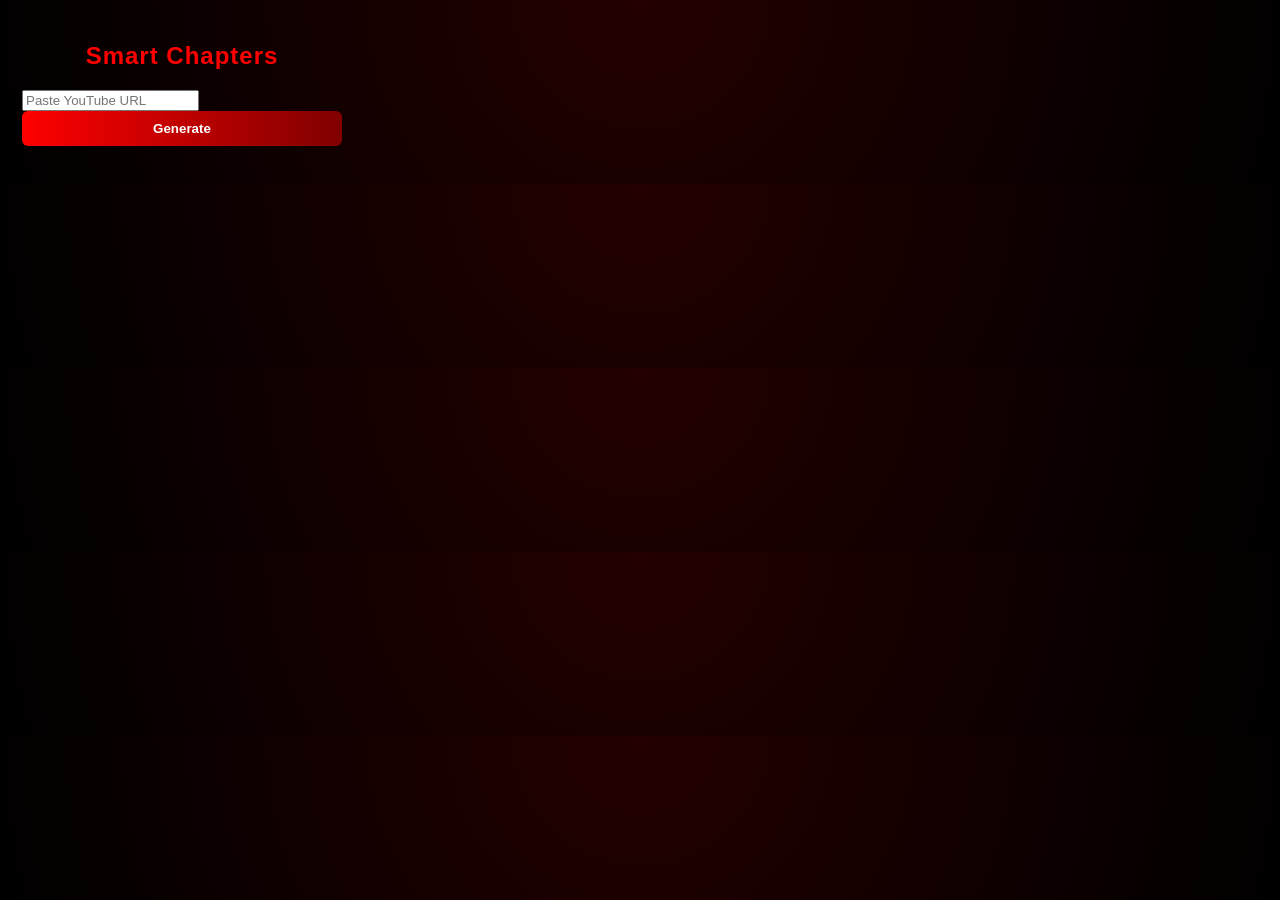
==== extension/popup.html @ 5cd575bf "updated everything" ====
<!DOCTYPE html>
<html>
<head>
  <link rel="stylesheet" href="style.css">
</head>
<body>
  <h2>Smart Chapters</h2>

  <input id="url" placeholder="Paste YouTube URL">
  <button id="generate">Generate</button>

  <div id="status"></div>
  <ul id="chapters"></ul>

  <script src="popup.js"></script>
</body>
</html>
---- extension/style.css ----
body {
  background: radial-gradient(circle at top, #240000, #000);
  color: #ff3b3b;
  font-family: "Segoe UI", sans-serif;
  width: 320px;
  padding: 14px;
}

h2 {
  text-align: center;
  color: #ff0000;
  letter-spacing: 1px;
}

button {
  width: 100%;
  background: linear-gradient(90deg, #ff0000, #800000);
  border: none;
  padding: 10px;
  color: white;
  font-weight: bold;
  cursor: pointer;
  border-radius: 6px;
  transition: transform 0.15s ease, box-shadow 0.15s ease;
}

button:hover {
  transform: scale(1.03);
  box-shadow: 0 0 12px #ff0000aa;
}

#status {
  text-align: center;
  margin: 8px 0;
  animation: pulse 1.4s infinite;
}

@keyframes pulse {
  0% { opacity: .4; }
  50% { opacity: 1; }
  100% { opacity: .4; }
}

li {
  background: #150000;
  border: 1px solid #ff000055;
  margin: 6px 0;
  padding: 6px;
  border-radius: 5px;
  cursor: pointer;
  transition: all 0.15s;
}

li:hover {
  background: #ff0000;
  color: black;
}
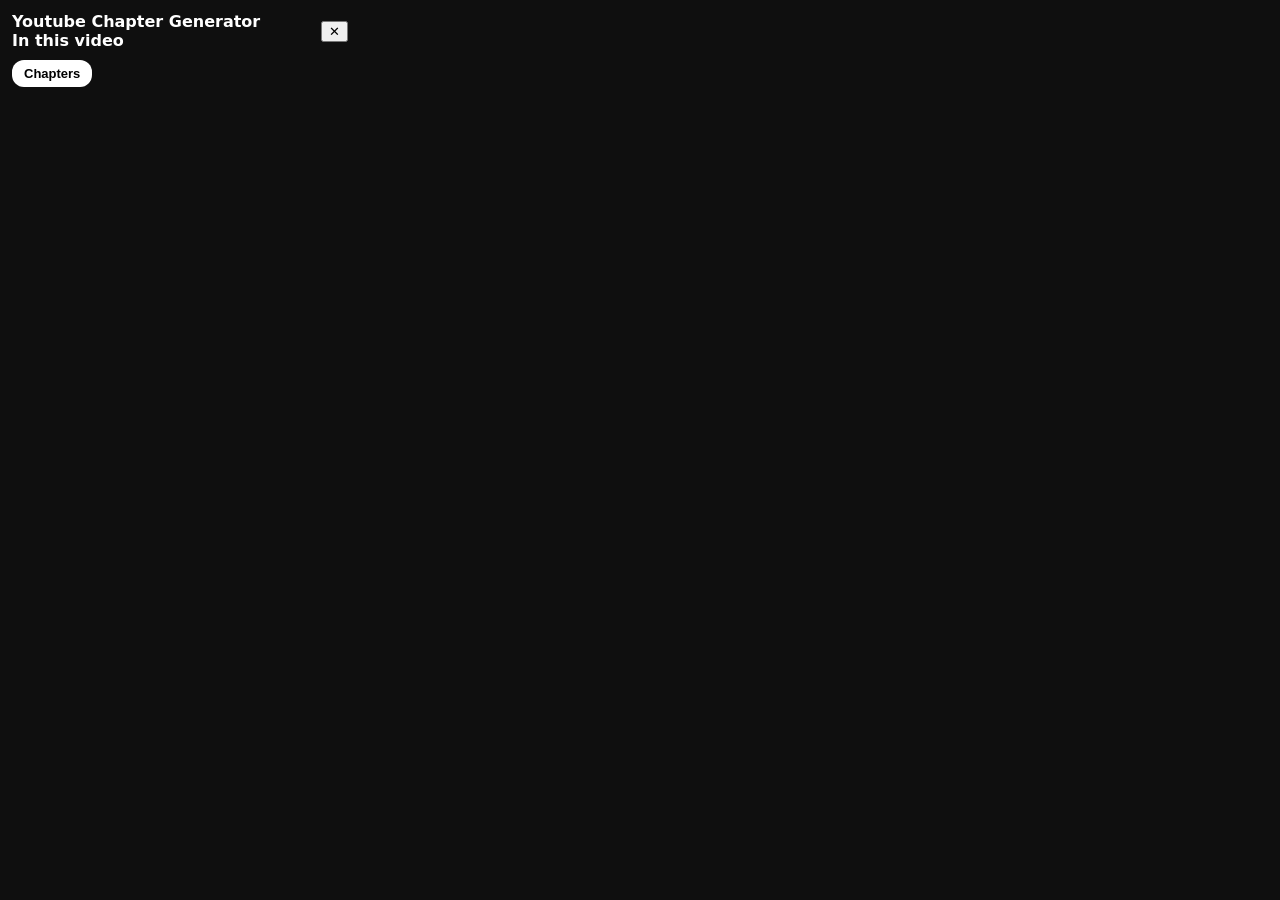
==== commit cd7b03a7: "Final push for prototype. Future inclusions include integrating Ollama or other LLM, fix the page re" ====
--- a/extension/popup.html
+++ b/extension/popup.html
@@ -1,16 +1,24 @@
 <!DOCTYPE html>
 <html>
 <head>
-  <link rel="stylesheet" href="style.css">
+  <meta charset="UTF-8" />
+  <link rel="stylesheet" href="style.css" />
 </head>
 <body>
-  <h2>Smart Chapters</h2>
+  <div class="panel">
+    <div class="header">
+      <span>Youtube Chapter Generator<br>In this video</span>
+      <button id="closeBtn">✕</button>
+    </div>
 
-  <input id="url" placeholder="Paste YouTube URL">
-  <button id="generate">Generate</button>
+    <div class="tabs">
+      <button class="tab active">Chapters</button>
+    </div>
 
-  <div id="status"></div>
-  <ul id="chapters"></ul>
+    <div id="status" class="status"></div>
+
+    <div id="chapters" class="chapter-list"></div>
+  </div>
 
   <script src="popup.js"></script>
 </body>
--- a/extension/style.css
+++ b/extension/style.css
@@ -1,57 +1,125 @@
-body {
-  background: radial-gradient(circle at top, #240000, #000);
-  color: #ff3b3b;
-  font-family: "Segoe UI", sans-serif;
-  width: 320px;
-  padding: 14px;
+* {
+  box-sizing: border-box;
 }
 
-h2 {
-  text-align: center;
-  color: #ff0000;
-  letter-spacing: 1px;
+body {
+  margin: 0;
+  background: #0f0f0f;
+  font-family: system-ui, -apple-system, Segoe UI, Roboto, sans-serif;
+  color: #fff;
+  width: 360px;
 }
 
-button {
-  width: 100%;
-  background: linear-gradient(90deg, #ff0000, #800000);
-  border: none;
-  padding: 10px;
-  color: white;
-  font-weight: bold;
-  cursor: pointer;
-  border-radius: 6px;
-  transition: transform 0.15s ease, box-shadow 0.15s ease;
+.panel {
+  padding: 12px;
 }
 
-button:hover {
-  transform: scale(1.03);
-  box-shadow: 0 0 12px #ff0000aa;
+.header {
+  display: flex;
+  justify-content: space-between;
+  align-items: center;
+  font-size: 16px;
+  font-weight: 600;
+  margin-bottom: 10px;
 }
 
-#status {
-  text-align: center;
-  margin: 8px 0;
-  animation: pulse 1.4s infinite;
+.close {
+  cursor: pointer;
+  opacity: 0.7;
 }
 
-@keyframes pulse {
-  0% { opacity: .4; }
-  50% { opacity: 1; }
-  100% { opacity: .4; }
+.tabs {
+  display: flex;
+  gap: 8px;
+  margin-bottom: 12px;
 }
 
-li {
-  background: #150000;
-  border: 1px solid #ff000055;
-  margin: 6px 0;
-  padding: 6px;
-  border-radius: 5px;
+.tab {
+  background: #272727;
+  border: none;
+  color: #aaa;
+  padding: 6px 12px;
+  border-radius: 12px;
+  font-size: 13px;
   cursor: pointer;
-  transition: all 0.15s;
 }
 
-li:hover {
-  background: #ff0000;
-  color: black;
+.tab.active {
+  background: #fff;
+  color: #000;
+  font-weight: 600;
 }
+
+.tab.disabled {
+  opacity: 0.4;
+  cursor: default;
+}
+
+.status {
+  font-size: 13px;
+  color: #aaa;
+  margin-bottom: 8px;
+}
+
+.chapter-list {
+  max-height: 420px;
+  overflow-y: auto;
+  display: flex;
+  flex-direction: column;
+  gap: 8px;
+}
+
+/* ---- CHAPTER ITEM ---- */
+
+.chapter {
+  display: flex;
+  gap: 10px;
+  padding: 6px;
+  border-radius: 8px;
+  cursor: pointer;
+}
+
+.chapter:hover {
+  background: #1f1f1f;
+}
+
+.thumb {
+  width: 96px;
+  height: 54px;
+  background: #000;
+  border-radius: 6px;
+  position: relative;
+  overflow: hidden;
+  flex-shrink: 0;
+}
+
+.thumb img {
+  width: 100%;
+  height: 100%;
+  object-fit: cover;
+}
+
+.time {
+  position: absolute;
+  bottom: 4px;
+  left: 4px;
+  background: rgba(0,0,0,0.8);
+  color: #3ea6ff;
+  font-size: 12px;
+  padding: 2px 6px;
+  border-radius: 4px;
+  font-weight: 600;
+}
+
+.meta {
+  display: flex;
+  flex-direction: column;
+  justify-content: center;
+}
+
+.title {
+  font-size: 14px;
+  line-height: 1.3;
+  font-weight: 500;
+}
+
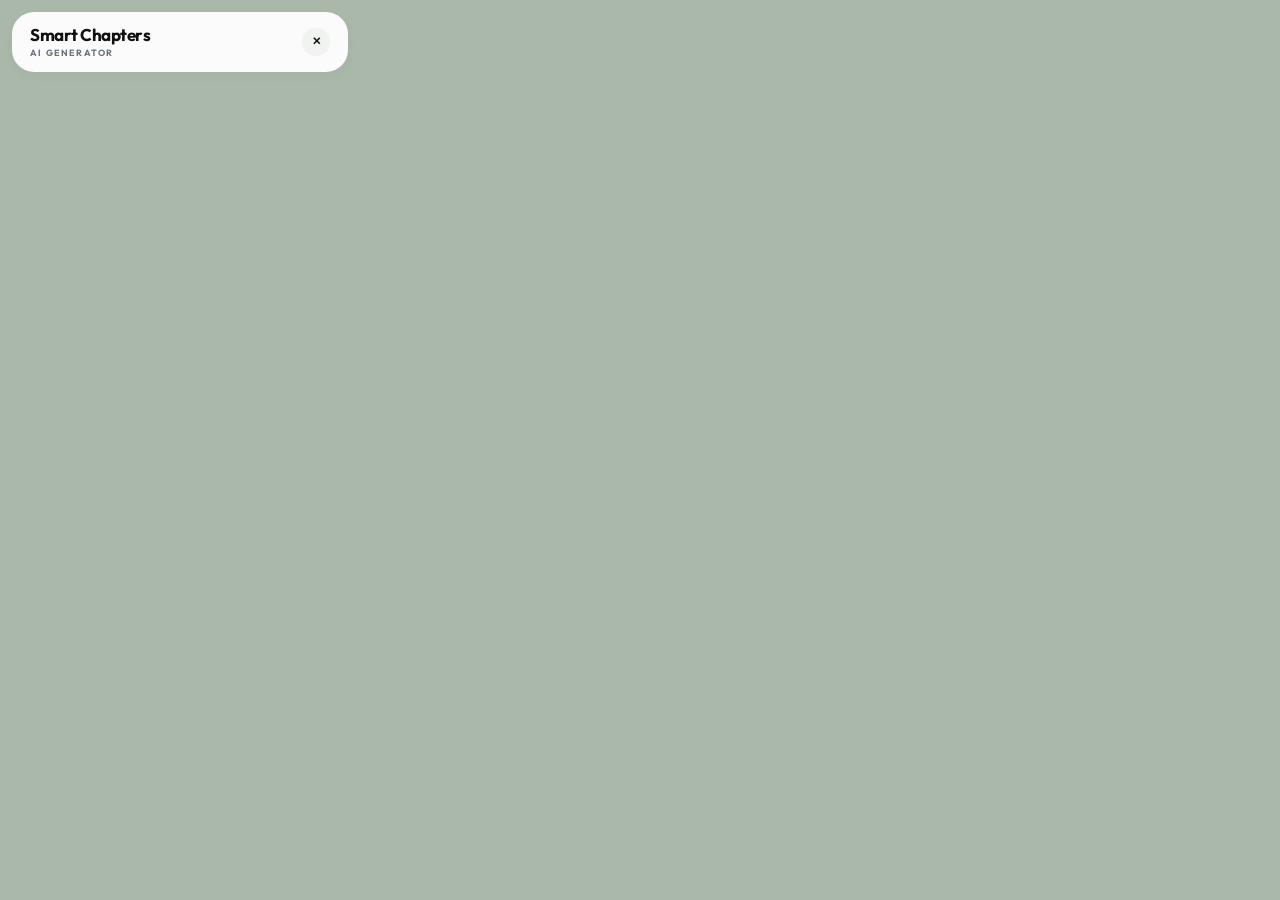
==== commit a04a3fdb: "docs: add comprehensive deployment guide and sync UI assets" ====
--- a/extension/popup.html
+++ b/extension/popup.html
@@ -2,22 +2,55 @@
 <html>
 <head>
   <meta charset="UTF-8" />
+  <link rel="preconnect" href="https://fonts.googleapis.com">
+  <link rel="preconnect" href="https://fonts.gstatic.com" crossorigin>
+  <link href="https://fonts.googleapis.com/css2?family=Outfit:wght@300;400;500;600;700&display=swap" rel="stylesheet">
   <link rel="stylesheet" href="style.css" />
 </head>
 <body>
   <div class="panel">
+    <!-- Header -->
     <div class="header">
-      <span>Youtube Chapter Generator<br>In this video</span>
-      <button id="closeBtn">✕</button>
+      <div class="logo-area">
+        <span class="logo-title">Smart Chapters</span>
+        <span class="logo-sub">AI Generator</span>
+      </div>
+      <button id="closeBtn" aria-label="Close">✕</button>
     </div>
 
-    <div class="tabs">
-      <button class="tab active">Chapters</button>
+    <div class="divider"></div>
+
+    <!-- Loading State Section -->
+    <div id="loadingSection" class="ui-section loading-container" style="display: none;">
+      <div class="spinner-glow">
+        <div class="spinner"></div>
+      </div>
+      <div class="loading-titles">
+        <div class="loading-pulse">Analyzing Video...</div>
+        <div id="statusText" class="loading-subtext">Initializing pipeline...</div>
+      </div>
     </div>
 
-    <div id="status" class="status"></div>
+    <!-- Error State Section -->
+    <div id="errorSection" class="ui-section error-container" style="display: none;">
+      <div class="error-icon">⚠️</div>
+      <div class="error-title">Analysis Failed</div>
+      <div id="errorMsg" class="error-msg">Failed to connect to backend server.</div>
+      <button id="retryBtn" class="btn primary-btn">Try Again</button>
+    </div>
 
-    <div id="chapters" class="chapter-list"></div>
+    <!-- Chapters Content List -->
+    <div id="chapters" class="chapter-list" style="display: none;"></div>
+
+    <!-- Actions Section -->
+    <div id="actionsSection" class="actions-footer" style="display: none;">
+      <button id="regenerateBtn" class="btn secondary-btn">
+        <svg width="12" height="12" viewBox="0 0 24 24" fill="none" stroke="currentColor" stroke-width="2.5" stroke-linecap="round" stroke-linejoin="round">
+          <path d="M21.5 2v6h-6M21.34 15.57a10 10 0 1 1-.57-8.38l5.67-5.67"/>
+        </svg>
+        Regenerate Chapters
+      </button>
+    </div>
   </div>
 
   <script src="popup.js"></script>
--- a/extension/style.css
+++ b/extension/style.css
@@ -1,96 +1,293 @@
+/* Sage & Lime Neo-Brutalist Theme */
+@import url('https://fonts.googleapis.com/css2?family=Outfit:wght@300;400;500;600;700&display=swap');
+
+:root {
+  --sage-bg: #a9b8a8;
+  --lime-accent: #d2ff36;
+  --card-white: #fafbfa;
+  --text-dark: #111111;
+  --card-dark: #121214;
+  --text-muted: #6b7280;
+  --border-radius-lg: 22px;
+  --border-radius-md: 18px;
+  --border-radius-sm: 10px;
+  --font-stack: 'Outfit', system-ui, -apple-system, sans-serif;
+}
+
 * {
   box-sizing: border-box;
+  margin: 0;
+  padding: 0;
 }
 
 body {
-  margin: 0;
-  background: #0f0f0f;
-  font-family: system-ui, -apple-system, Segoe UI, Roboto, sans-serif;
-  color: #fff;
+  background: var(--sage-bg);
+  font-family: var(--font-stack);
+  color: var(--text-dark);
   width: 360px;
+  padding: 12px;
+  overflow: hidden;
 }
 
 .panel {
+  display: flex;
+  flex-direction: column;
+  gap: 10px;
+}
+
+/* Header Widget Card */
+.header {
+  background: var(--card-white);
+  border-radius: var(--border-radius-lg);
+  padding: 14px 18px;
+  display: flex;
+  justify-content: space-between;
+  align-items: center;
+  box-shadow: 0 4px 12px rgba(0, 0, 0, 0.03);
+}
+
+.logo-area {
+  display: flex;
+  flex-direction: column;
+}
+
+.logo-title {
+  font-size: 17px;
+  font-weight: 700;
+  color: var(--text-dark);
+  letter-spacing: -0.5px;
+  line-height: 1.1;
+}
+
+.logo-sub {
+  font-size: 9px;
+  font-weight: 700;
+  color: var(--text-muted);
+  text-transform: uppercase;
+  letter-spacing: 1.2px;
+  margin-top: 2px;
+}
+
+#closeBtn {
+  background: #f1f3f0;
+  border: none;
+  color: var(--text-dark);
+  font-size: 11px;
+  font-weight: bold;
+  width: 28px;
+  height: 28px;
+  border-radius: 50%;
+  display: flex;
+  align-items: center;
+  justify-content: center;
+  cursor: pointer;
+  transition: all 0.2s cubic-bezier(0.4, 0, 0.2, 1);
+}
+
+#closeBtn:hover {
+  background: #e2e6e1;
+  transform: scale(1.05);
+}
+
+.divider {
+  display: none; /* No divider lines needed in card-widget layout */
+}
+
+/* Loading Widget (Dark Black Card, like bottom-middle widget) */
+.loading-container {
+  background: var(--card-dark);
+  border-radius: var(--border-radius-lg);
+  padding: 36px 20px;
+  display: flex;
+  flex-direction: column;
+  align-items: center;
+  justify-content: center;
+  min-height: 240px;
+  box-shadow: 0 8px 24px rgba(0, 0, 0, 0.12);
+  animation: fadeIn 0.3s ease-out;
+}
+
+.spinner-glow {
+  position: relative;
+  width: 58px;
+  height: 58px;
+  margin-bottom: 20px;
+}
+
+.spinner {
+  width: 100%;
+  height: 100%;
+  border-radius: 50%;
+  background: conic-gradient(from 0deg, transparent 35%, var(--lime-accent) 100%);
+  animation: spin 0.8s infinite linear;
+  mask: radial-gradient(circle, transparent 58%, black 60%);
+  -webkit-mask: radial-gradient(circle, transparent 58%, black 60%);
+}
+
+.loading-pulse {
+  font-size: 18px;
+  font-weight: 700;
+  color: #ffffff;
+  letter-spacing: -0.3px;
+  margin-bottom: 6px;
+  animation: pulseText 1.5s infinite ease-in-out;
+}
+
+.loading-subtext {
+  font-size: 13px;
+  color: #a1a1aa;
+  text-align: center;
+  line-height: 1.4;
+  max-width: 240px;
+  height: 38px;
+}
+
+/* Error Widget (White Card) */
+.error-container {
+  background: var(--card-white);
+  border-radius: var(--border-radius-lg);
+  padding: 24px;
+  text-align: center;
+  box-shadow: 0 4px 16px rgba(0, 0, 0, 0.04);
+  min-height: 240px;
+  display: flex;
+  flex-direction: column;
+  align-items: center;
+  justify-content: center;
+  animation: fadeIn 0.3s ease-out;
+}
+
+.error-icon {
+  font-size: 36px;
+  margin-bottom: 10px;
+}
+
+.error-title {
+  font-size: 17px;
+  font-weight: 700;
+  color: #ef4444;
+  margin-bottom: 6px;
+}
+
+.error-msg {
+  font-size: 13px;
+  color: #4b5563;
+  margin-bottom: 18px;
+  line-height: 1.4;
+}
+
+/* Buttons */
+.btn {
+  font-family: var(--font-stack);
+  font-size: 13px;
+  font-weight: 700;
+  border: none;
+  border-radius: 24px;
+  padding: 10px 22px;
+  cursor: pointer;
+  transition: all 0.2s ease;
+  display: inline-flex;
+  align-items: center;
+  justify-content: center;
+  gap: 8px;
+}
+
+.primary-btn {
+  background: var(--card-dark);
+  color: #ffffff;
+}
+
+.primary-btn:hover {
+  background: #27272a;
+  transform: translateY(-1.5px);
+  box-shadow: 0 4px 12px rgba(0,0,0,0.1);
+}
+
+.secondary-btn {
+  background: var(--card-white);
+  color: var(--text-dark);
+  width: 100%;
   padding: 12px;
-}
-
-.header {
-  display: flex;
-  justify-content: space-between;
-  align-items: center;
-  font-size: 16px;
-  font-weight: 600;
-  margin-bottom: 10px;
-}
-
-.close {
+  font-size: 14px;
+  border-radius: var(--border-radius-md);
+  box-shadow: 0 4px 12px rgba(0, 0, 0, 0.03);
+}
+
+.secondary-btn:hover {
+  background: var(--lime-accent);
+  transform: translateY(-1px);
+  box-shadow: 0 6px 16px rgba(0, 0, 0, 0.06);
+}
+
+.secondary-btn svg {
+  stroke: var(--text-dark);
+  transition: transform 0.3s ease;
+}
+
+.secondary-btn:hover svg {
+  transform: rotate(-180deg);
+}
+
+/* Chapters Container & List */
+.chapter-list {
+  max-height: 390px;
+  overflow-y: auto;
+  display: flex;
+  flex-direction: column;
+  gap: 10px;
+  padding-right: 2px;
+  animation: fadeIn 0.4s ease-out;
+}
+
+.chapter-list::-webkit-scrollbar {
+  width: 4px;
+}
+
+.chapter-list::-webkit-scrollbar-track {
+  background: transparent;
+}
+
+.chapter-list::-webkit-scrollbar-thumb {
+  background: rgba(0, 0, 0, 0.1);
+  border-radius: 10px;
+}
+
+.chapter-list::-webkit-scrollbar-thumb:hover {
+  background: rgba(0, 0, 0, 0.2);
+}
+
+/* Chapter Card Widgets (White Rounded Cards) */
+.chapter {
+  display: flex;
+  gap: 12px;
+  padding: 10px;
+  background: var(--card-white);
+  border-radius: var(--border-radius-md);
   cursor: pointer;
-  opacity: 0.7;
-}
-
-.tabs {
-  display: flex;
-  gap: 8px;
-  margin-bottom: 12px;
-}
-
-.tab {
-  background: #272727;
-  border: none;
-  color: #aaa;
-  padding: 6px 12px;
-  border-radius: 12px;
-  font-size: 13px;
-  cursor: pointer;
-}
-
-.tab.active {
-  background: #fff;
-  color: #000;
-  font-weight: 600;
-}
-
-.tab.disabled {
-  opacity: 0.4;
-  cursor: default;
-}
-
-.status {
-  font-size: 13px;
-  color: #aaa;
-  margin-bottom: 8px;
-}
-
-.chapter-list {
-  max-height: 420px;
-  overflow-y: auto;
-  display: flex;
-  flex-direction: column;
-  gap: 8px;
-}
-
-/* ---- CHAPTER ITEM ---- */
-
-.chapter {
-  display: flex;
-  gap: 10px;
-  padding: 6px;
-  border-radius: 8px;
-  cursor: pointer;
-}
-
+  transition: all 0.25s cubic-bezier(0.4, 0, 0.2, 1);
+  box-shadow: 0 4px 12px rgba(0, 0, 0, 0.02);
+}
+
+/* Hover morphs card into Lime Yellow Accent */
 .chapter:hover {
-  background: #1f1f1f;
+  background: var(--lime-accent);
+  transform: scale(1.02) translateY(-1px);
+  box-shadow: 0 6px 16px rgba(0, 0, 0, 0.06);
+}
+
+.chapter:active {
+  transform: scale(0.99);
 }
 
 .thumb {
-  width: 96px;
-  height: 54px;
+  width: 78px;
+  height: 46px;
   background: #000;
-  border-radius: 6px;
+  border-radius: var(--border-radius-sm);
   position: relative;
   overflow: hidden;
   flex-shrink: 0;
+  box-shadow: 0 2px 6px rgba(0, 0, 0, 0.08);
 }
 
 .thumb img {
@@ -101,25 +298,54 @@
 
 .time {
   position: absolute;
-  bottom: 4px;
-  left: 4px;
-  background: rgba(0,0,0,0.8);
-  color: #3ea6ff;
-  font-size: 12px;
-  padding: 2px 6px;
-  border-radius: 4px;
+  bottom: 2px;
+  right: 2px;
+  background: var(--card-dark);
+  color: var(--lime-accent);
+  font-size: 10px;
+  padding: 1px 5px;
+  border-radius: 6px;
+  font-weight: 700;
+  border: 1px solid rgba(210, 255, 54, 0.15);
+}
+
+.meta {
+  display: flex;
+  flex-direction: column;
+  justify-content: center;
+  flex-grow: 1;
+  overflow: hidden;
+}
+
+.title {
+  font-size: 13px;
   font-weight: 600;
-}
-
-.meta {
-  display: flex;
-  flex-direction: column;
-  justify-content: center;
-}
-
-.title {
-  font-size: 14px;
-  line-height: 1.3;
-  font-weight: 500;
-}
-
+  line-height: 1.35;
+  color: var(--text-dark);
+  display: -webkit-box;
+  -webkit-line-clamp: 2;
+  -webkit-box-orient: vertical;
+  overflow: hidden;
+  letter-spacing: -0.1px;
+}
+
+/* Footer Section */
+.actions-footer {
+  margin-top: 4px;
+  animation: fadeIn 0.3s ease-out;
+}
+
+/* Keyframe Animations */
+@keyframes spin {
+  100% { transform: rotate(360deg); }
+}
+
+@keyframes pulseText {
+  0%, 100% { opacity: 0.8; }
+  50% { opacity: 1; }
+}
+
+@keyframes fadeIn {
+  from { opacity: 0; transform: translateY(6px); }
+  to { opacity: 1; transform: translateY(0); }
+}
